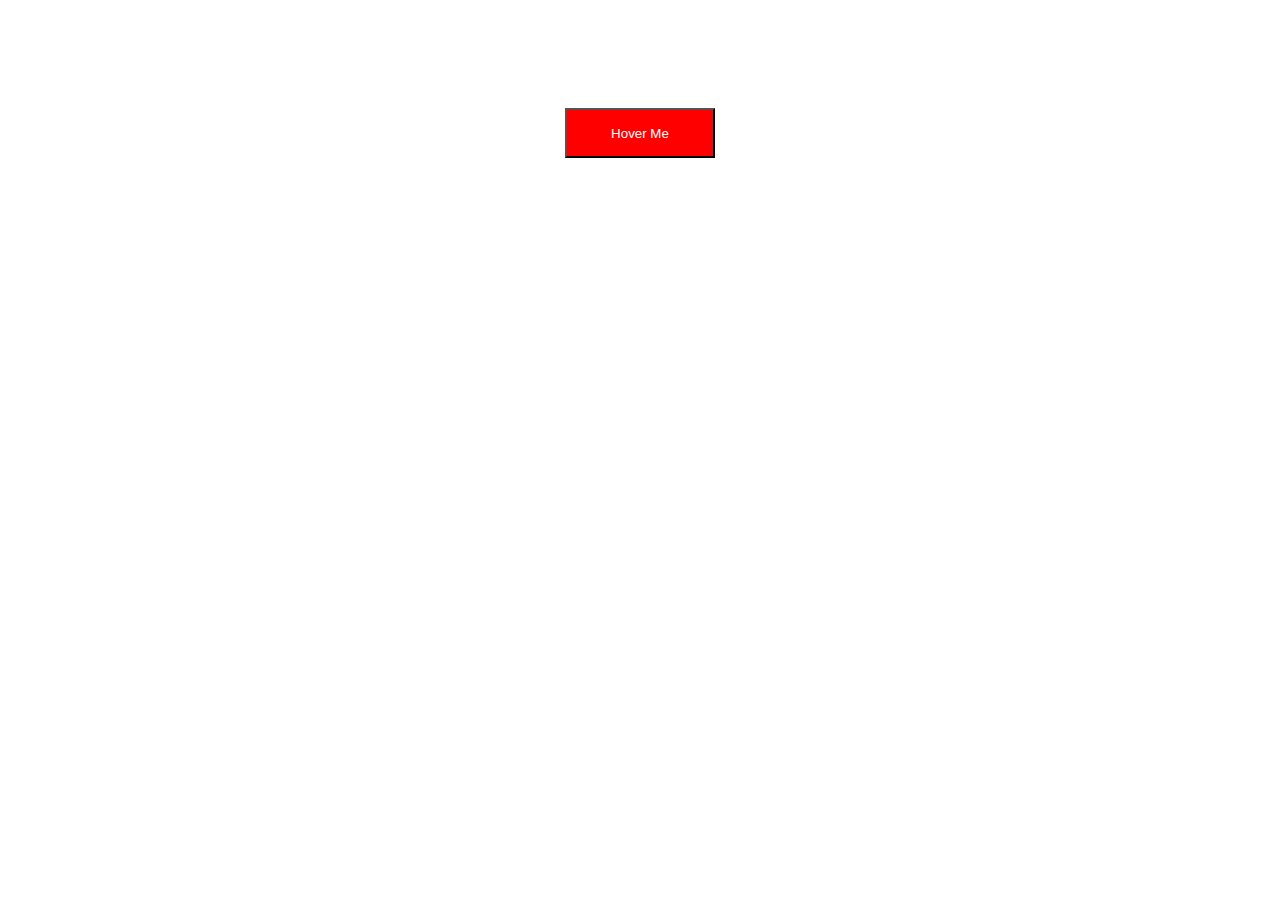
==== 02_transitions/unsolved/index.html @ 0b2393ba "adding css animation demos" ====
<!DOCTYPE html>
<html>
  <head>
    <link href="css/index.css" rel="stylesheet" type="text/css">
  </head>
  <body>
    <section class="grid">
      <button class="hoverMe">Hover Me</button>
    </section>
  </body>
</html>
---- 02_transitions/unsolved/css/index.css ----
.grid {
  display: grid;
  grid-template-columns: 1fr;
  grid-template-rows: 1fr 1fr;
  align-items: center;
  justify-items: center;
  font-family: helvetica, arial, sans-serif;
  color: white;
  grid-template-areas:
  "hover"
  "disabled"
  ;
  height: 500px;
}
.hoverMe {
  grid-area: hover;
  background-color: red;
  color: white;
  width: 150px;
  text-align: center;
  height: 50px;
  /* Add the css property transition here! */

}
/* active state */
.hoverMe:hover {
  /* Add your hover state css here. */

}
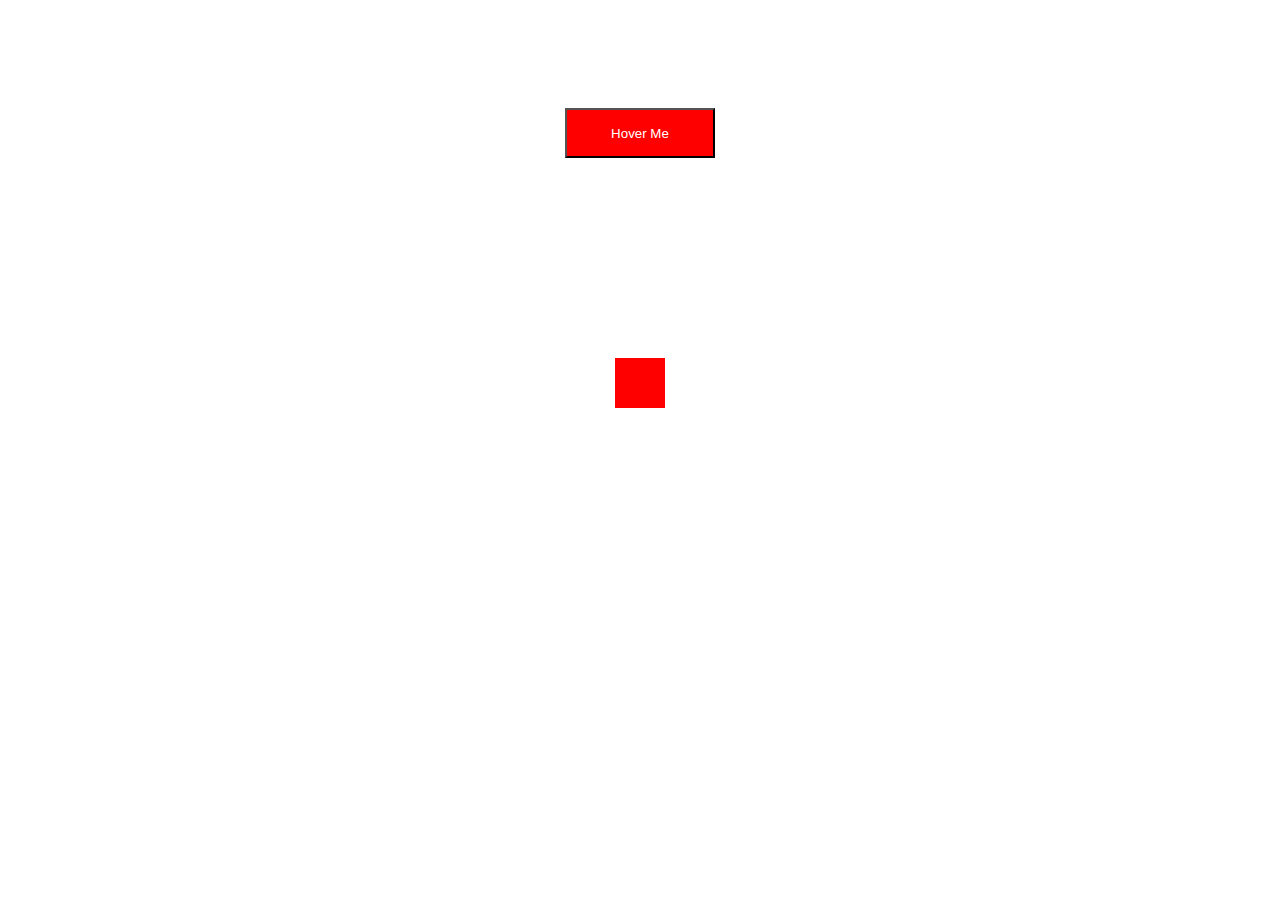
==== commit f9577f3f: "scripts" ====
--- a/02_transitions/unsolved/index.html
+++ b/02_transitions/unsolved/index.html
@@ -6,6 +6,7 @@
   <body>
     <section class="grid">
       <button class="hoverMe">Hover Me</button>
+      <div class="shrinkMe"></div>
     </section>
   </body>
 </html>
--- a/02_transitions/unsolved/css/index.css
+++ b/02_transitions/unsolved/css/index.css
@@ -20,10 +20,29 @@
   text-align: center;
   height: 50px;
   /* Add the css property transition here! */
+  transition: all 0.5s ease;
 
 }
 /* active state */
 .hoverMe:hover {
   /* Add your hover state css here. */
+  background-color:blue;
+  transform: scale(1.5) rotate(360deg);
+  
+
 
 }
+
+.shrinkMe {
+  width:50px;
+  height:50px;
+  background-color:red;
+  transition: all 0.5s;
+}
+
+.shrinkMe:hover {
+  
+  filter: drop-shadow(5px 5px 4px #4444dd);
+  transform: rotate(45deg) scale(3);
+  
+}
